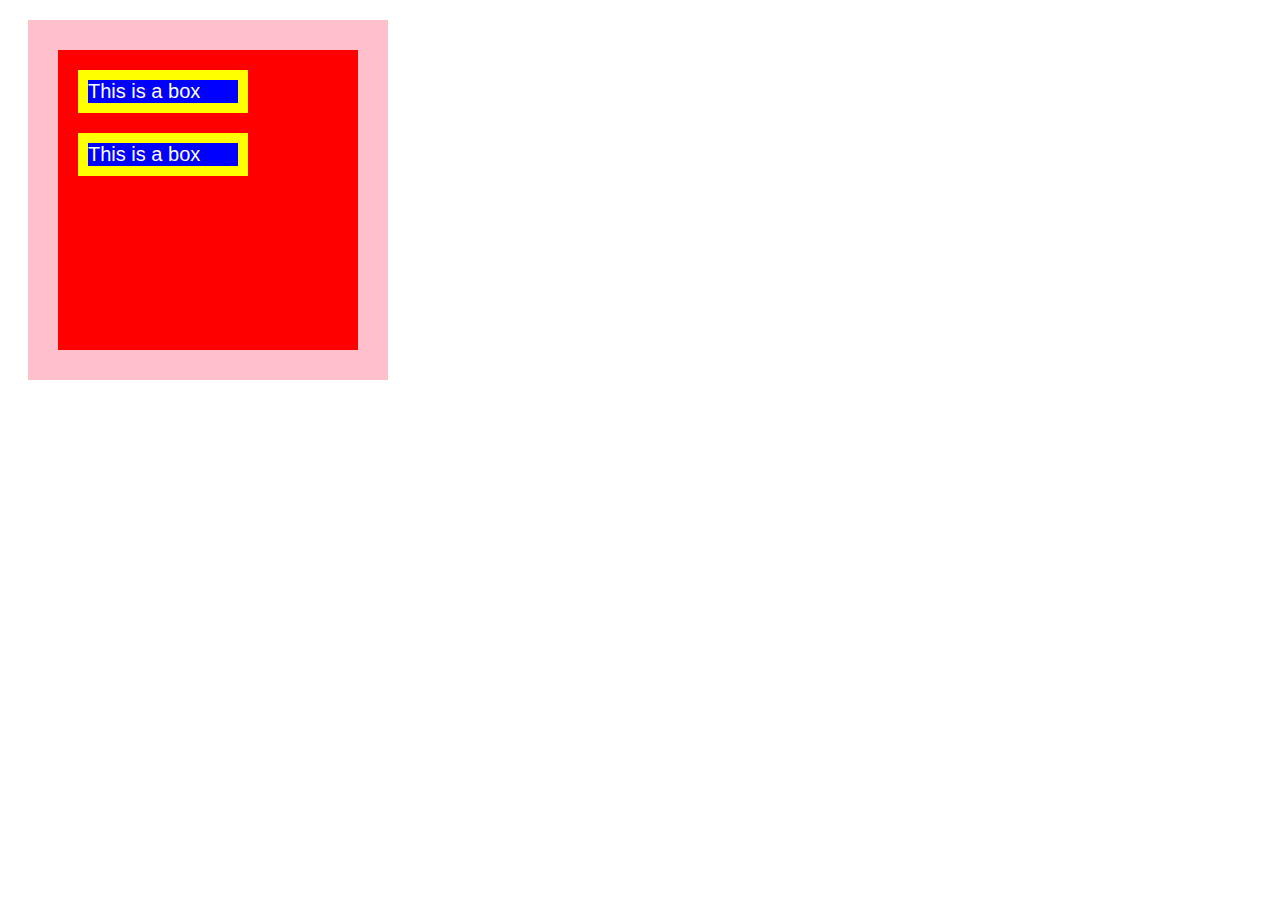
==== ex/boxmodel.html @ a35a5f23 "initial commit" ====
<!doctype html>
<html lang="en">
	<head>
		<meta charset="utf-8">
		<title>Yext - Front-end Box Model</title>
    <style type="text/css">
      body {
        font-family: helvetica;
        font-size: 20px;
      }

      #red-canvas {
        width: 300px;
        height: 300px;
        background-color: #ff0000;
        border: 30px pink solid;
        margin: 20px;
      }

      .box {
        margin: 20px;
        width: 150px;
        background-color: blue;
        border: 10px yellow solid;
        color: #fff;
      }
    </style>
  </head>
  <body>
    <div id="red-canvas">
      <div class="box">This is a box</div>
      <div class="box">This is a box</div>
    </div>
  </body>
</html>
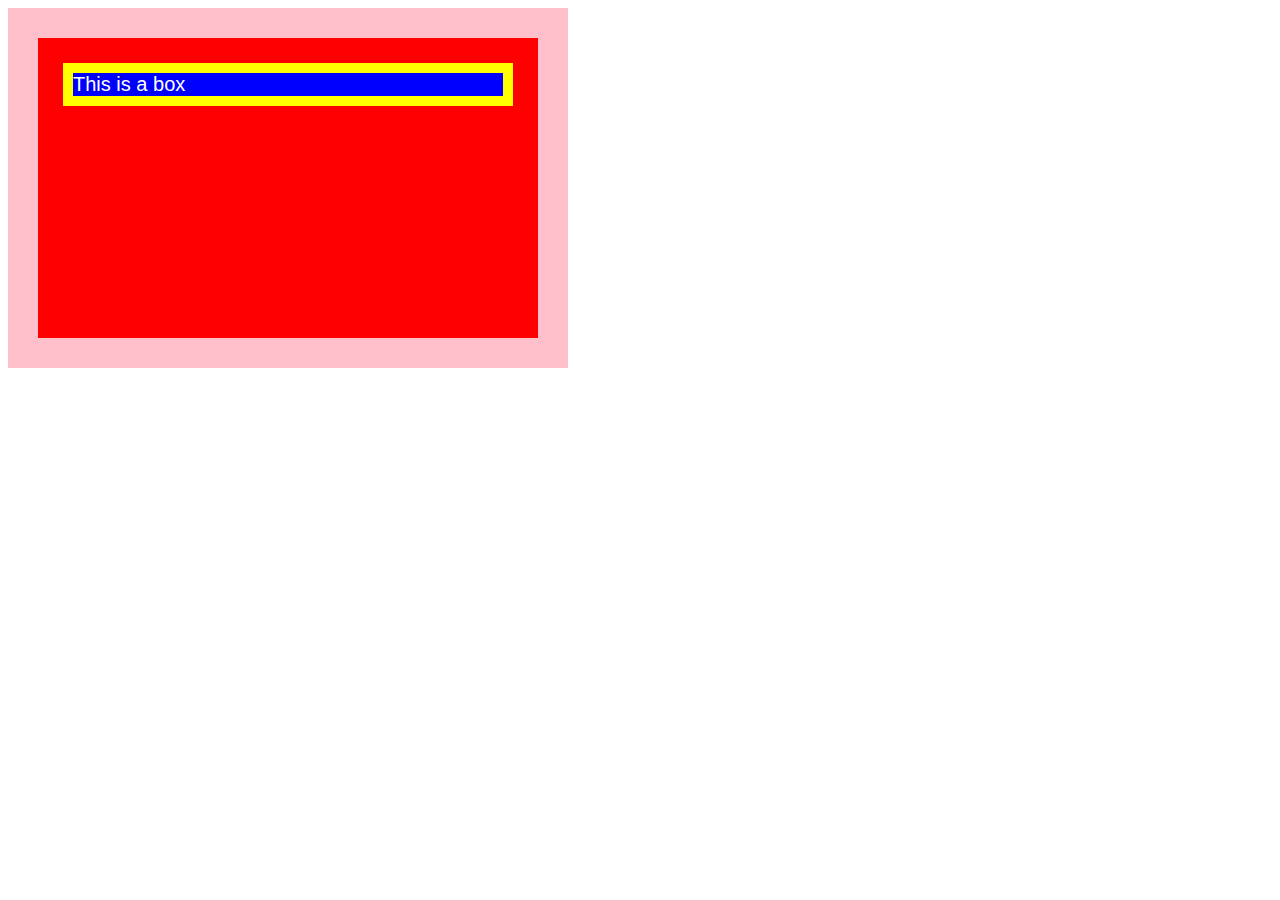
==== commit 9e168d9f: "add positionining, update demo" ====
--- a/ex/boxmodel.html
+++ b/ex/boxmodel.html
@@ -9,27 +9,24 @@
         font-size: 20px;
       }
 
-      #red-canvas {
-        width: 300px;
+      #parent-wrap {
+        width: 500px;
         height: 300px;
         background-color: #ff0000;
         border: 30px pink solid;
-        margin: 20px;
       }
 
-      .box {
-        margin: 20px;
-        width: 150px;
+      .child-block-element {
         background-color: blue;
         border: 10px yellow solid;
         color: #fff;
+        margin: 25px;
       }
     </style>
   </head>
   <body>
-    <div id="red-canvas">
-      <div class="box">This is a box</div>
-      <div class="box">This is a box</div>
+    <div id="parent-wrap">
+      <div class="child-block-element">This is a box</div>
     </div>
   </body>
 </html>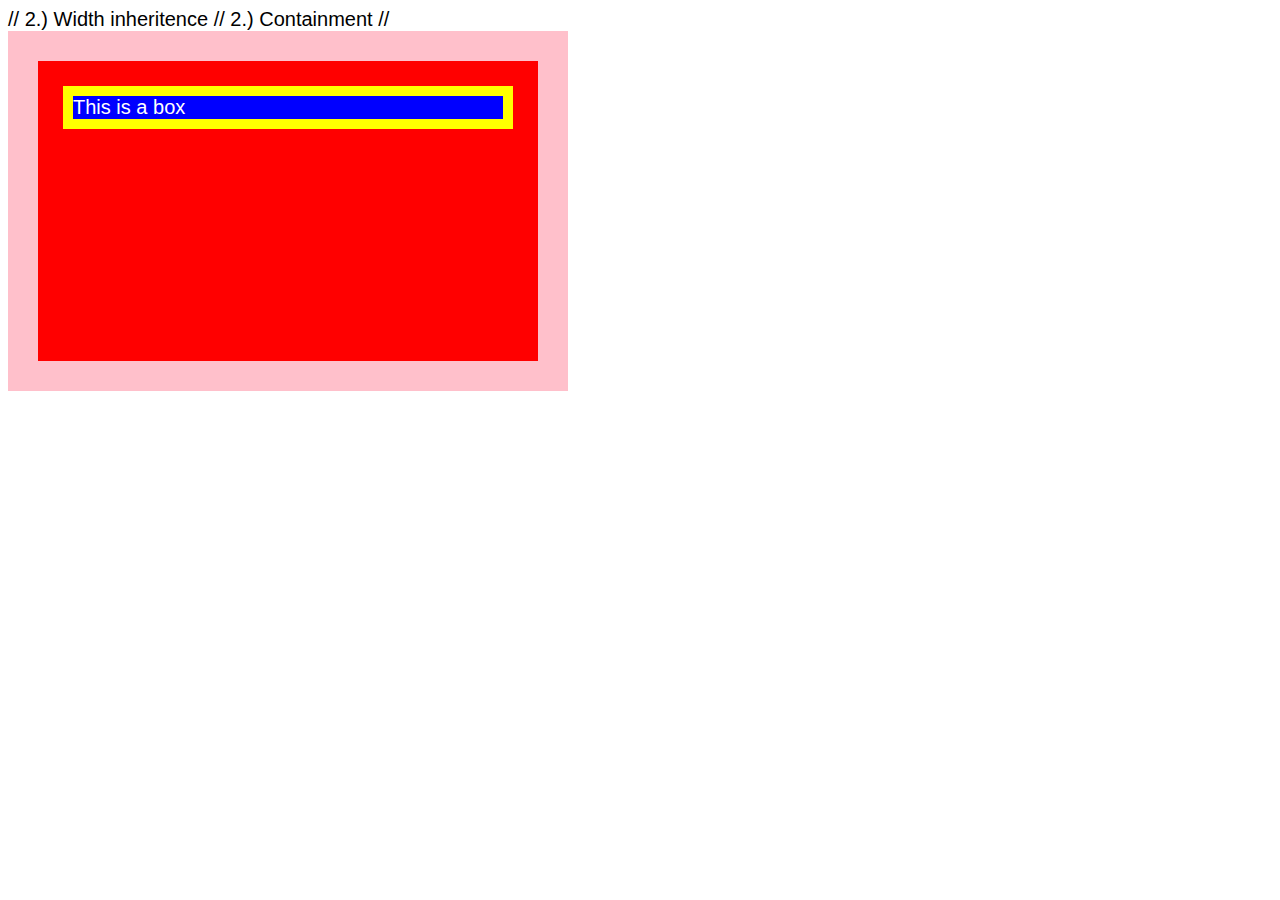
==== commit f8ca8fad: "update examples, add float/containment deck and add workshop layout" ====
--- a/ex/boxmodel.html
+++ b/ex/boxmodel.html
@@ -3,12 +3,8 @@
 	<head>
 		<meta charset="utf-8">
 		<title>Yext - Front-end Box Model</title>
+    <link rel="stylesheet" type="text/css" href="./css/base.css">
     <style type="text/css">
-      body {
-        font-family: helvetica;
-        font-size: 20px;
-      }
-
       #parent-wrap {
         width: 500px;
         height: 300px;
@@ -25,6 +21,9 @@
     </style>
   </head>
   <body>
+    // 2.) Width inheritence
+    // 2.) Containment
+    //
     <div id="parent-wrap">
       <div class="child-block-element">This is a box</div>
     </div>
--- a/ex/css/base.css
+++ b/ex/css/base.css
@@ -0,0 +1,18 @@
+body {
+  font-family: helvetica;
+  font-size: 20px;
+}
+
+.clear:before,
+.clear:after {
+    content: "";
+    display: block;
+}
+
+.clear:after {
+    clear: both;
+}
+
+.red-border { border: 10px red solid; }
+.green-border { border: 10px green solid; }
+.border-blue {border: 10px blue solid; }